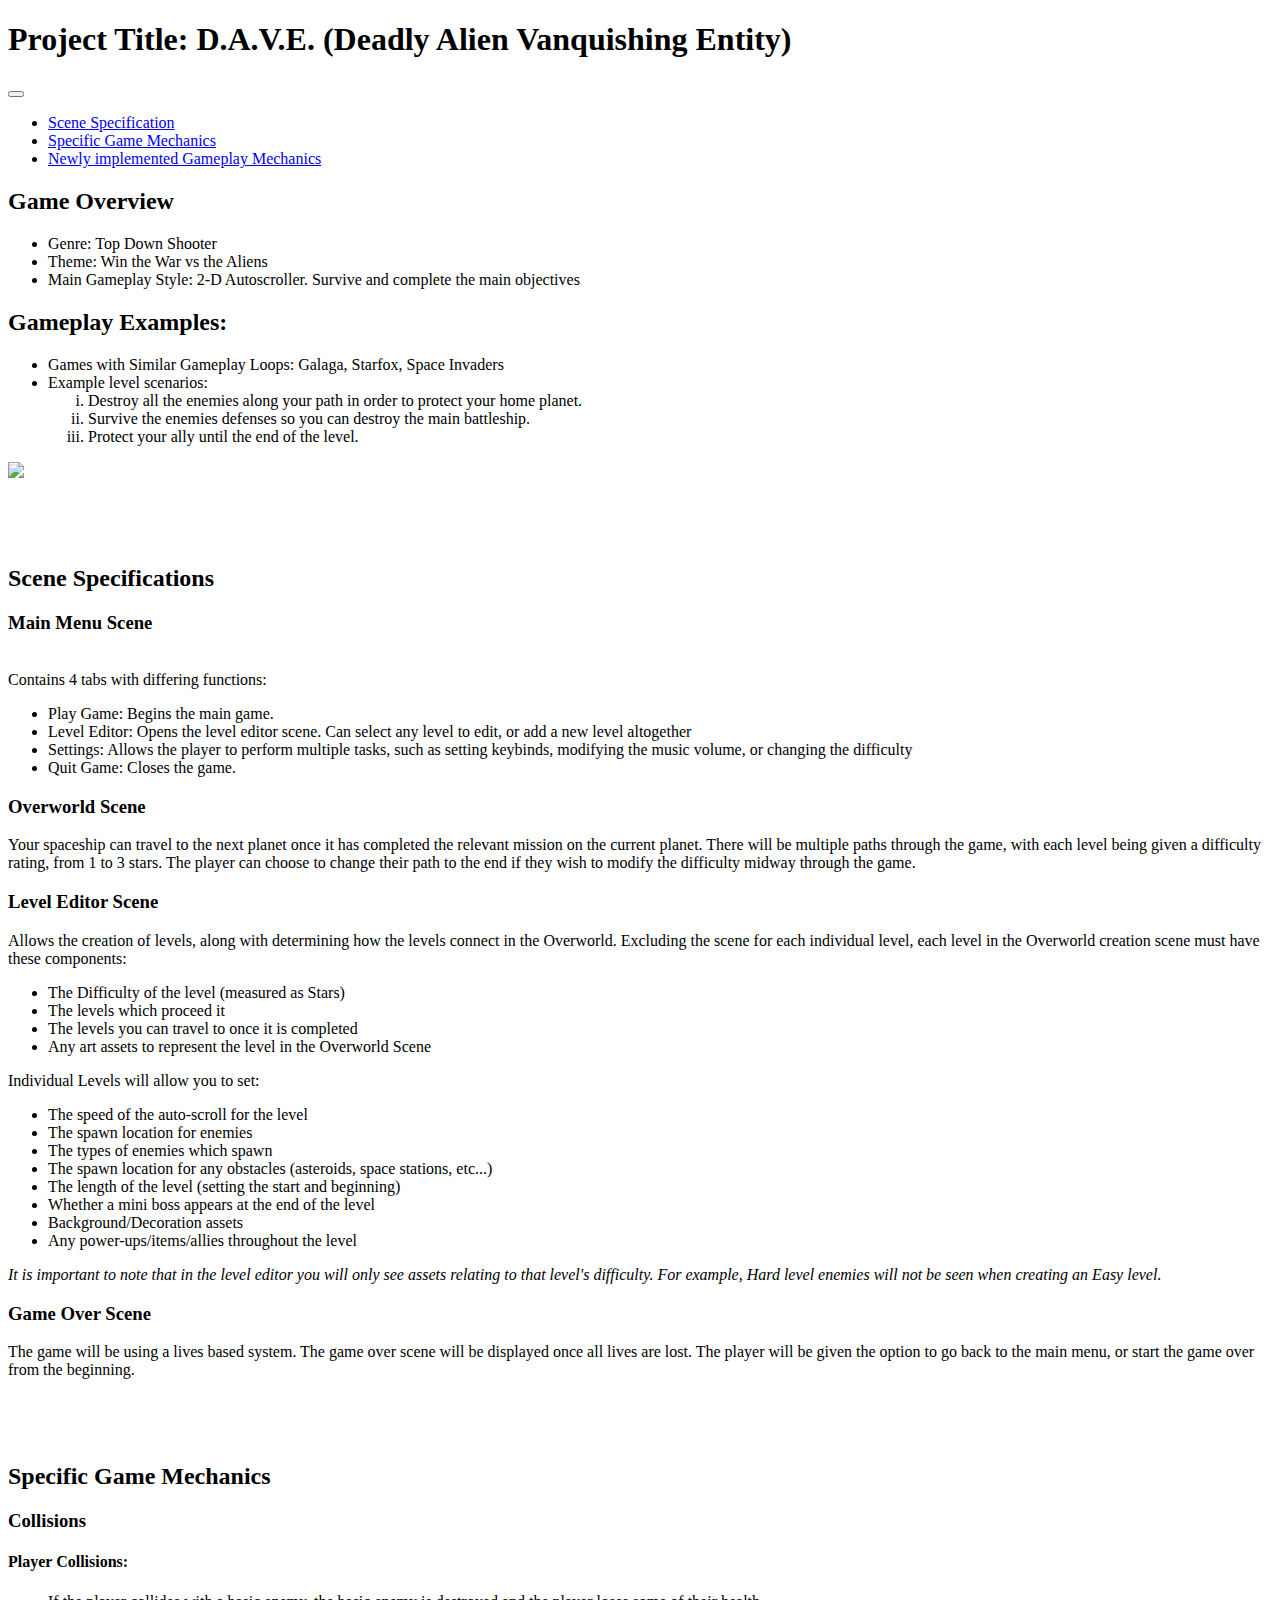
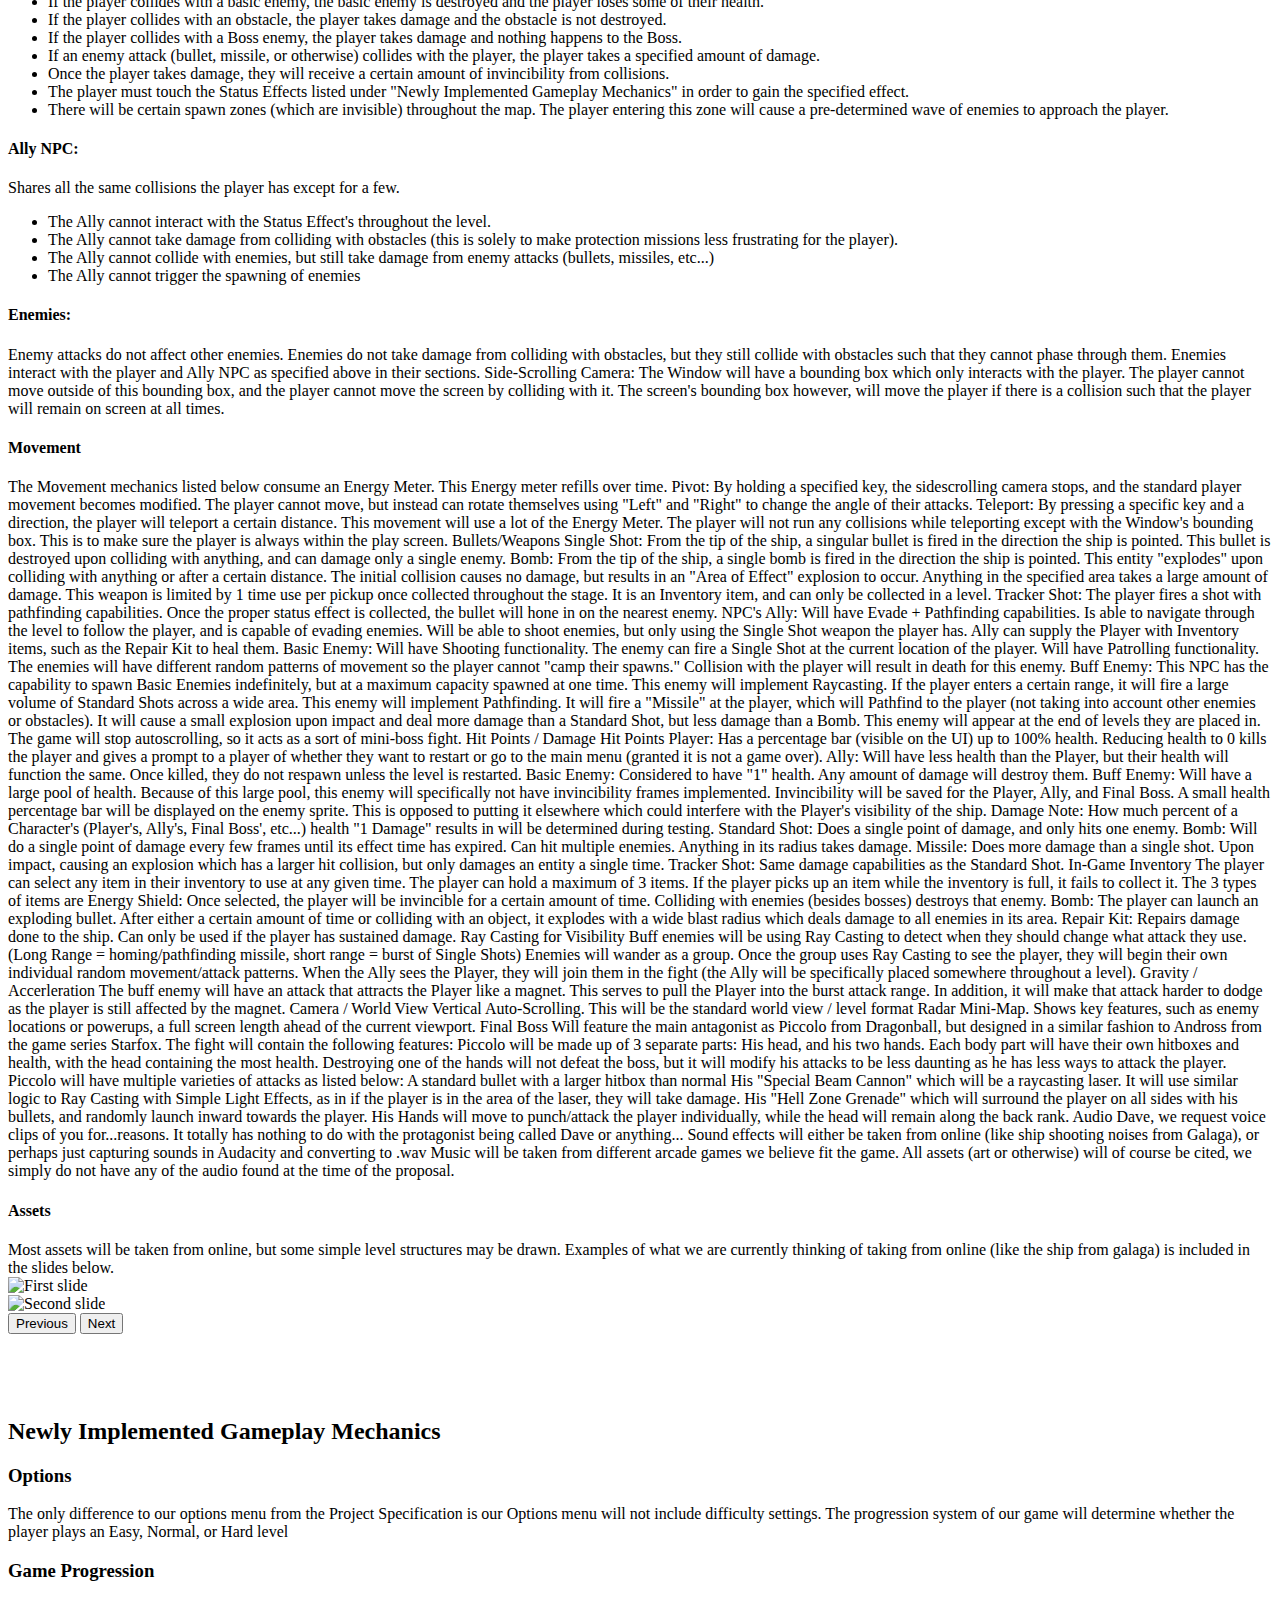
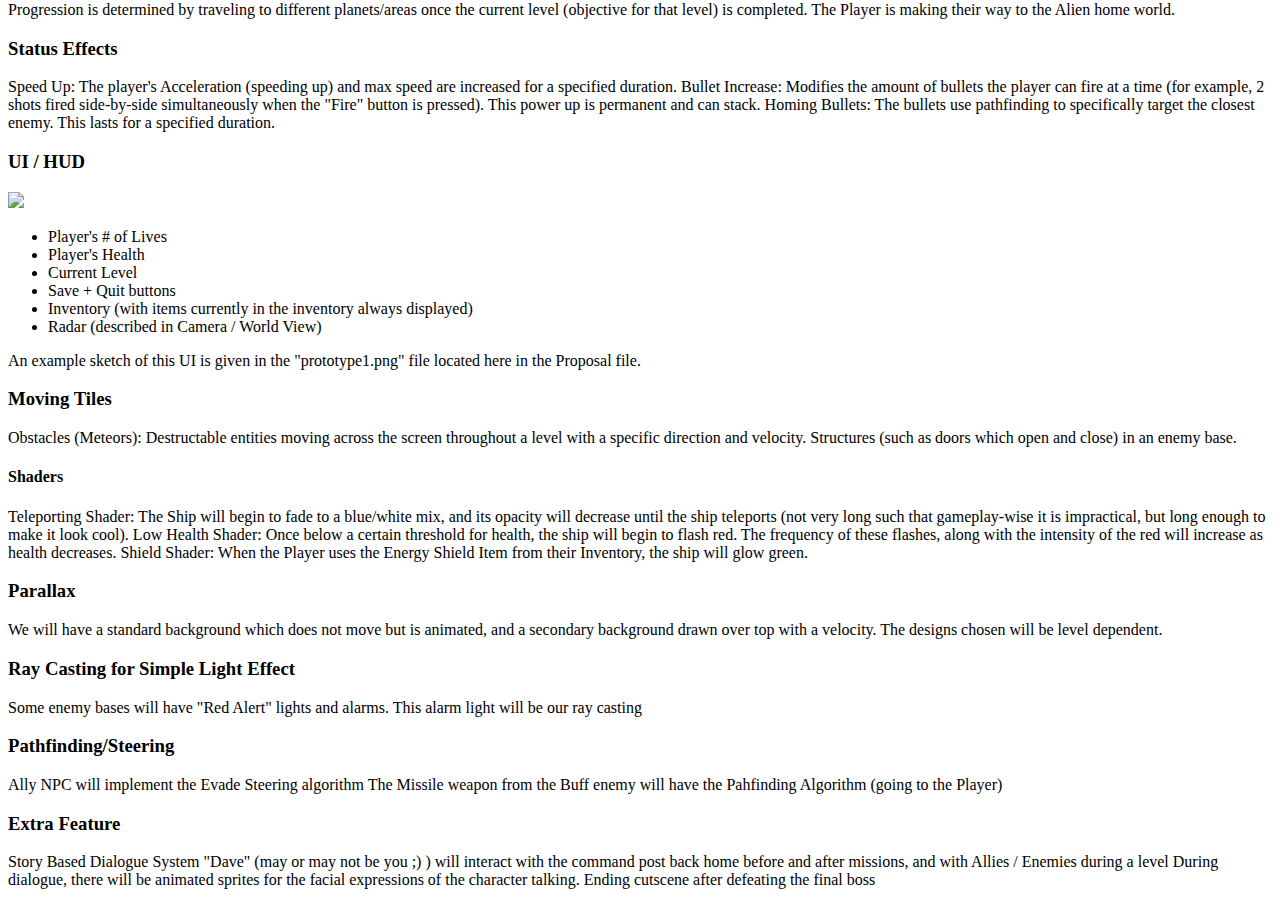
==== D.A.V.E/index.html @ 51264723 "Update and rename index.html to index.html" ====
<!DOCTYPE html>
<html lang="en">
<head>
    <meta charset="UTF-8">
    <meta name="viewport" content="width=device-width, initial-scale=1.0">
    <link href="https://cdn.jsdelivr.net/npm/bootstrap@5.0.2/dist/css/bootstrap.min.css" rel="stylesheet" integrity="sha384-EVSTQN3/azprG1Anm3QDgpJLIm9Nao0Yz1ztcQTwFspd3yD65VohhpuuCOmLASjC" crossorigin="anonymous">
    <script src="https://cdn.jsdelivr.net/npm/bootstrap@5.0.2/dist/js/bootstrap.bundle.min.js" integrity="sha384-MrcW6ZMFYlzcLA8Nl+NtUVF0sA7MsXsP1UyJoMp4YLEuNSfAP+JcXn/tWtIaxVXM" crossorigin="anonymous" defer></script>
    <title>D.A.V.E.</title>
</head>
<body class="ms-2">
    <h1>Project Title: D.A.V.E. (Deadly Alien Vanquishing Entity)</h1>


    <nav class="navbar navbar-expand-lg navbar-light bg-light sticky-top">
        <div class="container-fluid">

            <button class="navbar-toggler" type="button" data-bs-toggle="collapse" data-bs-target="#navbarNav" aria-controls="navbarNav" aria-expanded="false" aria-label="Toggle navigation">
            <span class="navbar-toggler-icon"></span>
            </button>

            <div class="collapse navbar-collapse" id="navbarNav">
                <ul class="navbar-nav">
                    <li class="nav-item mx-5">
                        <a class="nav-link" href="#ss">Scene Specification</a>
                    </li>
                    <li class="nav-item mx-5">
                        <a class="nav-link" href="#sgm">Specific Game Mechanics</a>
                    </li>
                    <li class="nav-item mx-5">
                        <a class="nav-link" href="#nigm">Newly implemented Gameplay Mechanics</a>
                    </li>
                    

                </ul>
            </div>
        </div>
    </nav>
    <div class="container">
        <div class="row">
            <div class="col">
                <h2>Game Overview</h2>
                <ul>
                    <li>Genre: Top Down Shooter</li>
                    <li>Theme: Win the War vs the Aliens</li>
                    <li>Main Gameplay Style: 2-D Autoscroller. Survive and complete the main objectives</li>
                </ul>
                
                <h2>Gameplay Examples:</h2>
                <ul>
                    <li>Games with Similar Gameplay Loops: Galaga, Starfox, Space Invaders</li>
                    <li>
                        Example level scenarios:
                        <ol type="i">
                            <li>Destroy all the enemies along your path in order to protect your home planet.</li>
                            <li>Survive the enemies defenses so you can destroy the main battleship.</li>
                            <li>Protect your ally until the end of the level.</li>
                        </ol>
                    </li>
                </ul>      
            </div>
            <div class="col">
                <img src="Screenshot 2024-11-09 223442.png" width="100%">
            </div>
        </div>
    </div>
    

    <div id="ss" style="padding-top: 4rem;">
        <h2>Scene Specifications</h2>
        <h3 class="mt-3">Main Menu Scene</h3>
        

        <div class="row">
            <img src="Screenshot 2024-11-10 011358.png" alt="" class="col-md-4">
            <div class="col-md-8">
                
                Contains 4 tabs with differing functions:
                <ul>
                    <li>Play Game: Begins the main game.</li>
                    <li>Level Editor: Opens the level editor scene. Can select any level to edit, or add a new level altogether</li>
                    <li>Settings: Allows the player to perform multiple tasks, such as setting keybinds, modifying the music volume, or changing the difficulty</li>
                    <li>Quit Game: Closes the game.</li>
                </ul>
                
            </div>

        </div>
        

        
        
        
        <h3>Overworld Scene</h3>
        Your spaceship can travel to the next planet once it has completed the relevant mission on the current planet. There will be multiple paths through the game, with each level being given a difficulty rating, from 1 to 3 stars. The player can choose to change their path to the end if they wish to modify the difficulty midway through the game.

        <h3>Level Editor Scene</h3>
        Allows the creation of levels, along with determining how the levels connect in the Overworld.

        Excluding the scene for each individual level, each level in the Overworld creation scene must have these components:

        <ul>
            <li>The Difficulty of the level (measured as Stars)</li>
            <li>The levels which proceed it</li>
            <li>The levels you can travel to once it is completed</li>
            <li>Any art assets to represent the level in the Overworld Scene</li>
        </ul>
        
        
        
        

        Individual Levels will allow you to set:

        <ul>
            <li>The speed of the auto-scroll for the level</li>
            <li>The spawn location for enemies</li>
            <li>The types of enemies which spawn</li>
            <li>The spawn location for any obstacles (asteroids, space stations, etc...)</li>
            <li>The length of the level (setting the start and beginning)</li>
            <li>Whether a mini boss appears at the end of the level</li>
            <li>Background/Decoration assets</li>
            <li>Any power-ups/items/allies throughout the level</li>
        </ul>
        
        
        
        
        
        
        
        


        <i>It is important to note that in the level editor you will only see assets relating to that level's difficulty. For example, Hard level enemies will not be seen when creating an Easy level.</i>
        <h3>Game Over Scene</h3>
        The game will be using a lives based system. The game over scene will be displayed once all lives are lost. The player will be given the option to go back to the main menu, or start the game over from the beginning.
    </div>
    <div id="sgm" style="padding-top: 4rem;">
        <h2>Specific Game Mechanics</h2>
        <h3 class="mt-3">Collisions</h3>
        <h4>Player Collisions:</h4>
        <ul>
            <li>If the player collides with a basic enemy, the basic enemy is destroyed and the player loses some of their health.</li>
            <li>If the player collides with an obstacle, the player takes damage and the obstacle is not destroyed.</li>
            <li>If the player collides with a Boss enemy, the player takes damage and nothing happens to the Boss.</li>
            <li>If an enemy attack (bullet, missile, or otherwise) collides with the player, the player takes a specified amount of damage.</li>
            <li>Once the player takes damage, they will receive a certain amount of invincibility from collisions.</li>
            <li>The player must touch the Status Effects listed under "Newly Implemented Gameplay Mechanics" in order to gain the specified effect.</li>
            <li>There will be certain spawn zones (which are invisible) throughout the map. The player entering this zone will cause a pre-determined wave of enemies to approach the player.</li>
        </ul>
        
        
        
        
        
        
        
        <h4>Ally NPC:</h4>
        Shares all the same collisions the player has except for a few.

        <ul>
            <li>The Ally cannot interact with the Status Effect's throughout the level.</li>
            <li>The Ally cannot take damage from colliding with obstacles (this is solely to make protection missions less frustrating for the player).</li>
            <li>The Ally cannot collide with enemies, but still take damage from enemy attacks (bullets, missiles, etc...)</li>
            <li>The Ally cannot trigger the spawning of enemies</li>
        </ul>
        
        
        
        
        <h4>Enemies:</h4>
        Enemy attacks do not affect other enemies.
        Enemies do not take damage from colliding with obstacles, but they still collide with obstacles such that they cannot phase through them.
        Enemies interact with the player and Ally NPC as specified above in their sections.
        Side-Scrolling Camera:
        The Window will have a bounding box which only interacts with the player. The player cannot move outside of this bounding box, and the player cannot move the screen by colliding with it. The screen's bounding box however, will move the player if there is a collision such that the player will remain on screen at all times.

        <h4>Movement</h4>
        The Movement mechanics listed below consume an Energy Meter. This Energy meter refills over time.

        Pivot: By holding a specified key, the sidescrolling camera stops, and the standard player movement becomes modified. The player cannot move, but instead can rotate themselves using "Left" and "Right" to change the angle of their attacks.
        Teleport: By pressing a specific key and a direction, the player will teleport a certain distance. This movement will use a lot of the Energy Meter. The player will not run any collisions while teleporting except with the Window's bounding box. This is to make sure the player is always within the play screen.
        Bullets/Weapons
        Single Shot: From the tip of the ship, a singular bullet is fired in the direction the ship is pointed. This bullet is destroyed upon colliding with anything, and can damage only a single enemy.
        Bomb: From the tip of the ship, a single bomb is fired in the direction the ship is pointed. This entity "explodes" upon colliding with anything or after a certain distance. The initial collision causes no damage, but results in an "Area of Effect" explosion to occur. Anything in the specified area takes a large amount of damage. This weapon is limited by 1 time use per pickup once collected throughout the stage. It is an Inventory item, and can only be collected in a level.
        Tracker Shot: The player fires a shot with pathfinding capabilities. Once the proper status effect is collected, the bullet will hone in on the nearest enemy.
        NPC's
        Ally:

        Will have Evade + Pathfinding capabilities. Is able to navigate through the level to follow the player, and is capable of evading enemies.

        Will be able to shoot enemies, but only using the Single Shot weapon the player has.

        Ally can supply the Player with Inventory items, such as the Repair Kit to heal them.

        Basic Enemy:

        Will have Shooting functionality. The enemy can fire a Single Shot at the current location of the player.

        Will have Patrolling functionality. The enemies will have different random patterns of movement so the player cannot "camp their spawns."

        Collision with the player will result in death for this enemy.

        Buff Enemy:

        This NPC has the capability to spawn Basic Enemies indefinitely, but at a maximum capacity spawned at one time.

        This enemy will implement Raycasting. If the player enters a certain range, it will fire a large volume of Standard Shots across a wide area.

        This enemy will implement Pathfinding. It will fire a "Missile" at the player, which will Pathfind to the player (not taking into account other enemies or obstacles). It will cause a small explosion upon impact and deal more damage than a Standard Shot, but less damage than a Bomb.

        This enemy will appear at the end of levels they are placed in. The game will stop autoscrolling, so it acts as a sort of mini-boss fight.

        Hit Points / Damage
        Hit Points
        Player: Has a percentage bar (visible on the UI) up to 100% health. Reducing health to 0 kills the player and gives a prompt to a player of whether they want to restart or go to the main menu (granted it is not a game over).
        Ally: Will have less health than the Player, but their health will function the same. Once killed, they do not respawn unless the level is restarted.
        Basic Enemy: Considered to have "1" health. Any amount of damage will destroy them.
        Buff Enemy: Will have a large pool of health. Because of this large pool, this enemy will specifically not have invincibility frames implemented. Invincibility will be saved for the Player, Ally, and Final Boss. A small health percentage bar will be displayed on the enemy sprite. This is opposed to putting it elsewhere which could interfere with the Player's visibility of the ship.
        Damage
        Note: How much percent of a Character's (Player's, Ally's, Final Boss', etc...) health "1 Damage" results in will be determined during testing.

        Standard Shot: Does a single point of damage, and only hits one enemy.
        Bomb: Will do a single point of damage every few frames until its effect time has expired. Can hit multiple enemies. Anything in its radius takes damage.
        Missile: Does more damage than a single shot. Upon impact, causing an explosion which has a larger hit collision, but only damages an entity a single time.
        Tracker Shot: Same damage capabilities as the Standard Shot.
        In-Game Inventory
        The player can select any item in their inventory to use at any given time. The player can hold a maximum of 3 items. If the player picks up an item while the inventory is full, it fails to collect it. The 3 types of items are

        Energy Shield: Once selected, the player will be invincible for a certain amount of time. Colliding with enemies (besides bosses) destroys that enemy.
        Bomb: The player can launch an exploding bullet. After either a certain amount of time or colliding with an object, it explodes with a wide blast radius which deals damage to all enemies in its area.
        Repair Kit: Repairs damage done to the ship. Can only be used if the player has sustained damage.
        Ray Casting for Visibility
        Buff enemies will be using Ray Casting to detect when they should change what attack they use. (Long Range = homing/pathfinding missile, short range = burst of Single Shots)
        Enemies will wander as a group. Once the group uses Ray Casting to see the player, they will begin their own individual random movement/attack patterns.
        When the Ally sees the Player, they will join them in the fight (the Ally will be specifically placed somewhere throughout a level).
        Gravity / Accerleration
        The buff enemy will have an attack that attracts the Player like a magnet. This serves to pull the Player into the burst attack range. In addition, it will make that attack harder to dodge as the player is still affected by the magnet.
        Camera / World View
        Vertical Auto-Scrolling. This will be the standard world view / level format
        Radar Mini-Map. Shows key features, such as enemy locations or powerups, a full screen length ahead of the current viewport.
        Final Boss
        Will feature the main antagonist as Piccolo from Dragonball, but designed in a similar fashion to Andross from the game series Starfox. The fight will contain the following features:

        Piccolo will be made up of 3 separate parts: His head, and his two hands.
        Each body part will have their own hitboxes and health, with the head containing the most health.
        Destroying one of the hands will not defeat the boss, but it will modify his attacks to be less daunting as he has less ways to attack the player.
        Piccolo will have multiple varieties of attacks as listed below:
        A standard bullet with a larger hitbox than normal
        His "Special Beam Cannon" which will be a raycasting laser. It will use similar logic to Ray Casting with Simple Light Effects, as in if the player is in the area of the laser, they will take damage.
        His "Hell Zone Grenade" which will surround the player on all sides with his bullets, and randomly launch inward towards the player.
        His Hands will move to punch/attack the player individually, while the head will remain along the back rank.
        Audio
        Dave, we request voice clips of you for...reasons. It totally has nothing to do with the protagonist being called Dave or anything...

        Sound effects will either be taken from online (like ship shooting noises from Galaga), or perhaps just capturing sounds in Audacity and converting to .wav

        Music will be taken from different arcade games we believe fit the game.

        All assets (art or otherwise) will of course be cited, we simply do not have any of the audio found at the time of the proposal.

        <h4>Assets</h4>
        Most assets will be taken from online, but some simple level structures may be drawn. 
        Examples of what we are currently thinking of taking from online (like the ship from galaga) is included in the slides below.
        <div id="assetImages" class="carousel slide w-25" data-ride="carousel">
            <div class="carousel-inner">
              <div class="carousel-item active">
                <img class="d-block w-100" src="pngkey.com-galaga-png-8599169.png" alt="First slide">
              </div>
              <div class="carousel-item">
                <img class="d-block w-100" src="pngegg.png" alt="Second slide">
              </div>
            </div>
            <button class="carousel-control-prev" type="button" data-bs-target="#assetImages" data-bs-slide="prev">
                <span class="carousel-control-prev-icon" aria-hidden="true"></span>
                <span class="visually-hidden">Previous</span>
            </button>
            <button class="carousel-control-next" type="button" data-bs-target="#assetImages" data-bs-slide="next">
                <span class="carousel-control-next-icon" aria-hidden="true"></span>
                <span class="visually-hidden">Next</span>
            </button>
        </div>


    </div>

    <div id="nigm" style="padding-top: 4rem;">
        <h2>Newly Implemented Gameplay Mechanics</h3>
        <h3 class="mt-3">Options</h3>
        The only difference to our options menu from the Project Specification is our Options menu will not include difficulty settings. The progression system of our game will determine whether the player plays an Easy, Normal, or Hard level
        <h3>Game Progression</h3>
        Progression is determined by traveling to different planets/areas once the current level (objective for that level) is completed. The Player is making their way to the Alien home world.
        <h3>Status Effects</h3>
        Speed Up: The player's Acceleration (speeding up) and max speed are increased for a specified duration.
        Bullet Increase: Modifies the amount of bullets the player can fire at a time (for example, 2 shots fired side-by-side simultaneously when the "Fire" button is pressed). This power up is permanent and can stack.
        Homing Bullets: The bullets use pathfinding to specifically target the closest enemy. This lasts for a specified duration.
        <h3>UI / HUD</h3>
        <div class="row">
            <div class="col">
                <img src="prototype1.png" width="100%">
            </div>
            <div class="col">
                <ul>
                    <li>Player's # of Lives</li>
                    <li>Player's Health</li>
                    <li>Current Level</li>
                    <li>Save + Quit buttons</li>
                    <li>Inventory (with items currently in the inventory always displayed)</li>
                    <li>Radar (described in Camera / World View)</li>
                </ul>
            </div>
        </div>
        
        
        
        
        
        
        
        An example sketch of this UI is given in the "prototype1.png" file located here in the Proposal file.

        <h3>Moving Tiles</h3>
        Obstacles (Meteors): Destructable entities moving across the screen throughout a level with a specific direction and velocity.
        Structures (such as doors which open and close) in an enemy base.
        <h4>Shaders</h4>
        Teleporting Shader: The Ship will begin to fade to a blue/white mix, and its opacity will decrease until the ship teleports (not very long such that gameplay-wise it is impractical, but long enough to make it look cool).
        Low Health Shader: Once below a certain threshold for health, the ship will begin to flash red. The frequency of these flashes, along with the intensity of the red will increase as health decreases.
        Shield Shader: When the Player uses the Energy Shield Item from their Inventory, the ship will glow green.
        <h3>Parallax</h3>
        We will have a standard background which does not move but is animated, and a secondary background drawn over top with a velocity. The designs chosen will be level dependent.
        <h3>Ray Casting for Simple Light Effect</h3>
        Some enemy bases will have "Red Alert" lights and alarms. This alarm light will be our ray casting
        <h3>Pathfinding/Steering</h3>
        Ally NPC will implement the Evade Steering algorithm
        The Missile weapon from the Buff enemy will have the Pahfinding Algorithm (going to the Player)
        <h3>Extra Feature</h3>
        Story Based Dialogue System
        "Dave" (may or may not be you ;) ) will interact with the command post back home before and after missions, and with Allies / Enemies during a level
        During dialogue, there will be animated sprites for the facial expressions of the character talking.
        Ending cutscene after defeating the final boss
    </div>
</body>
</html>
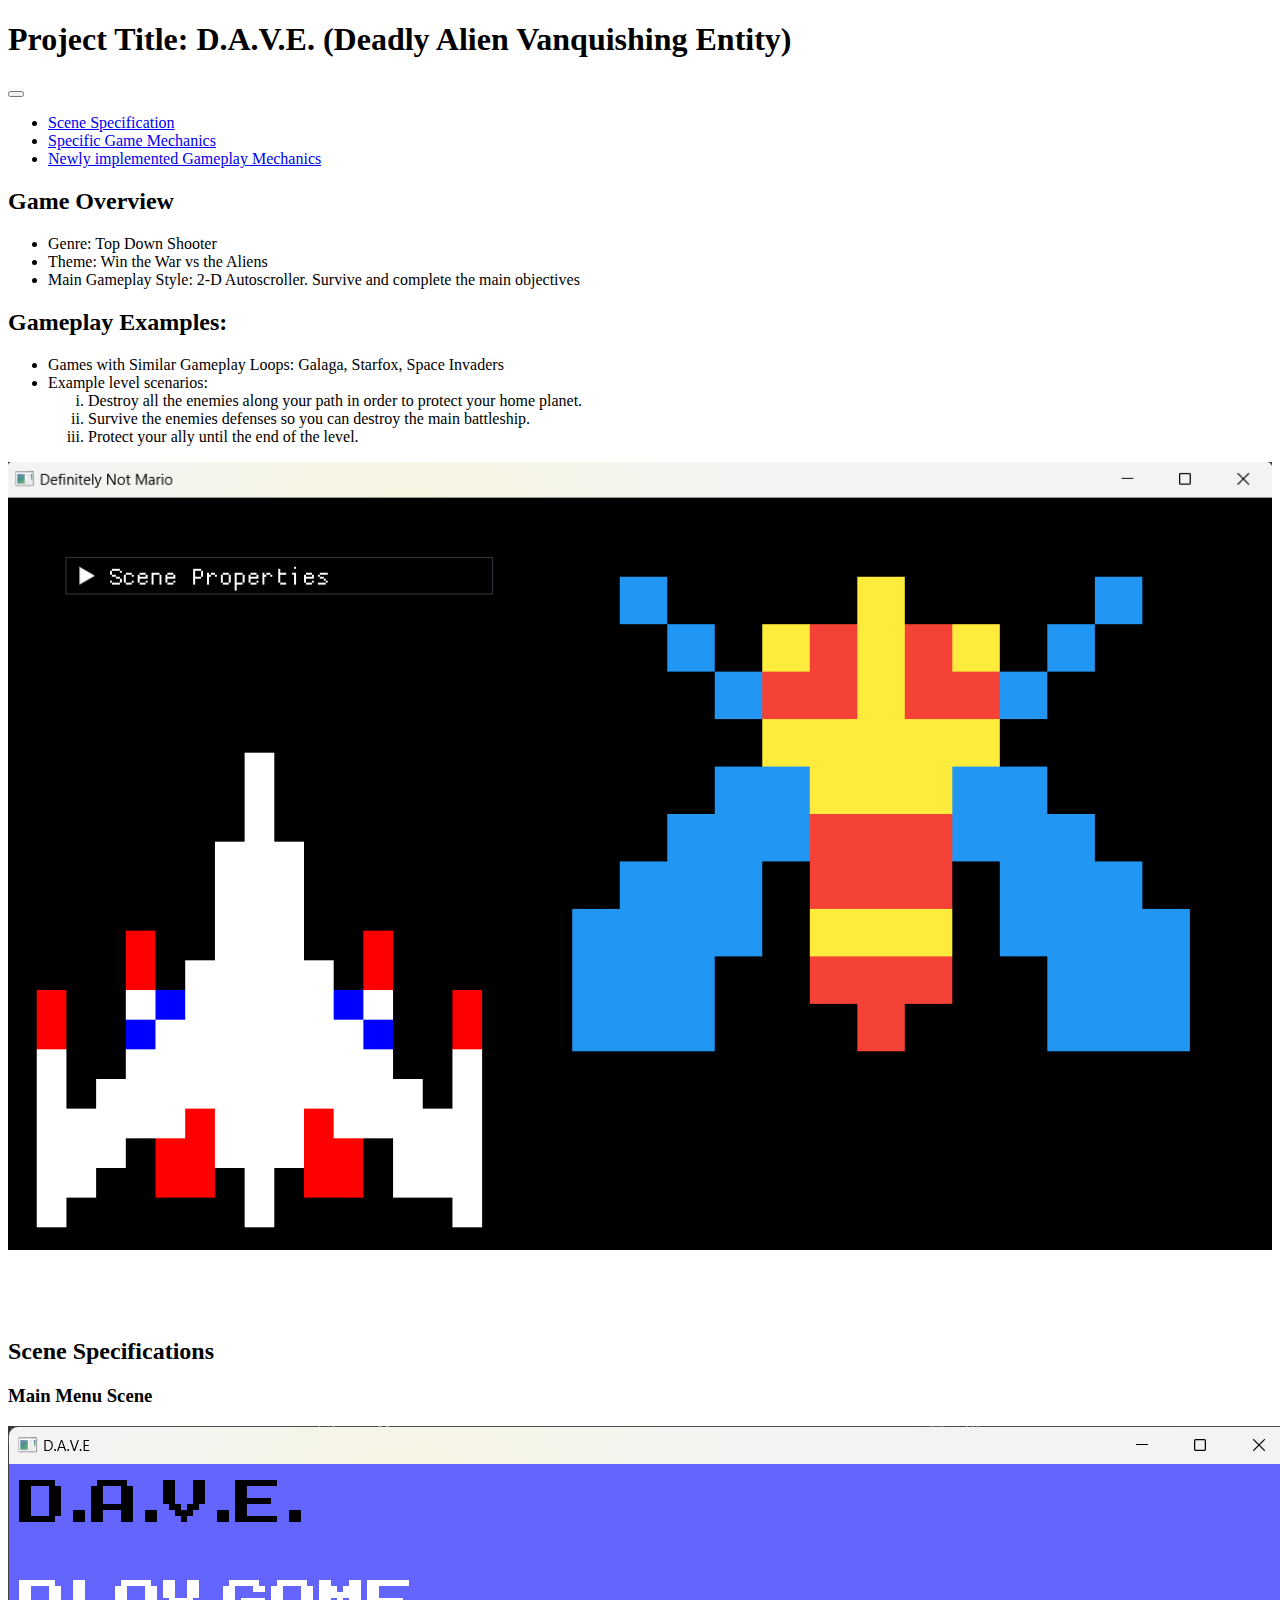
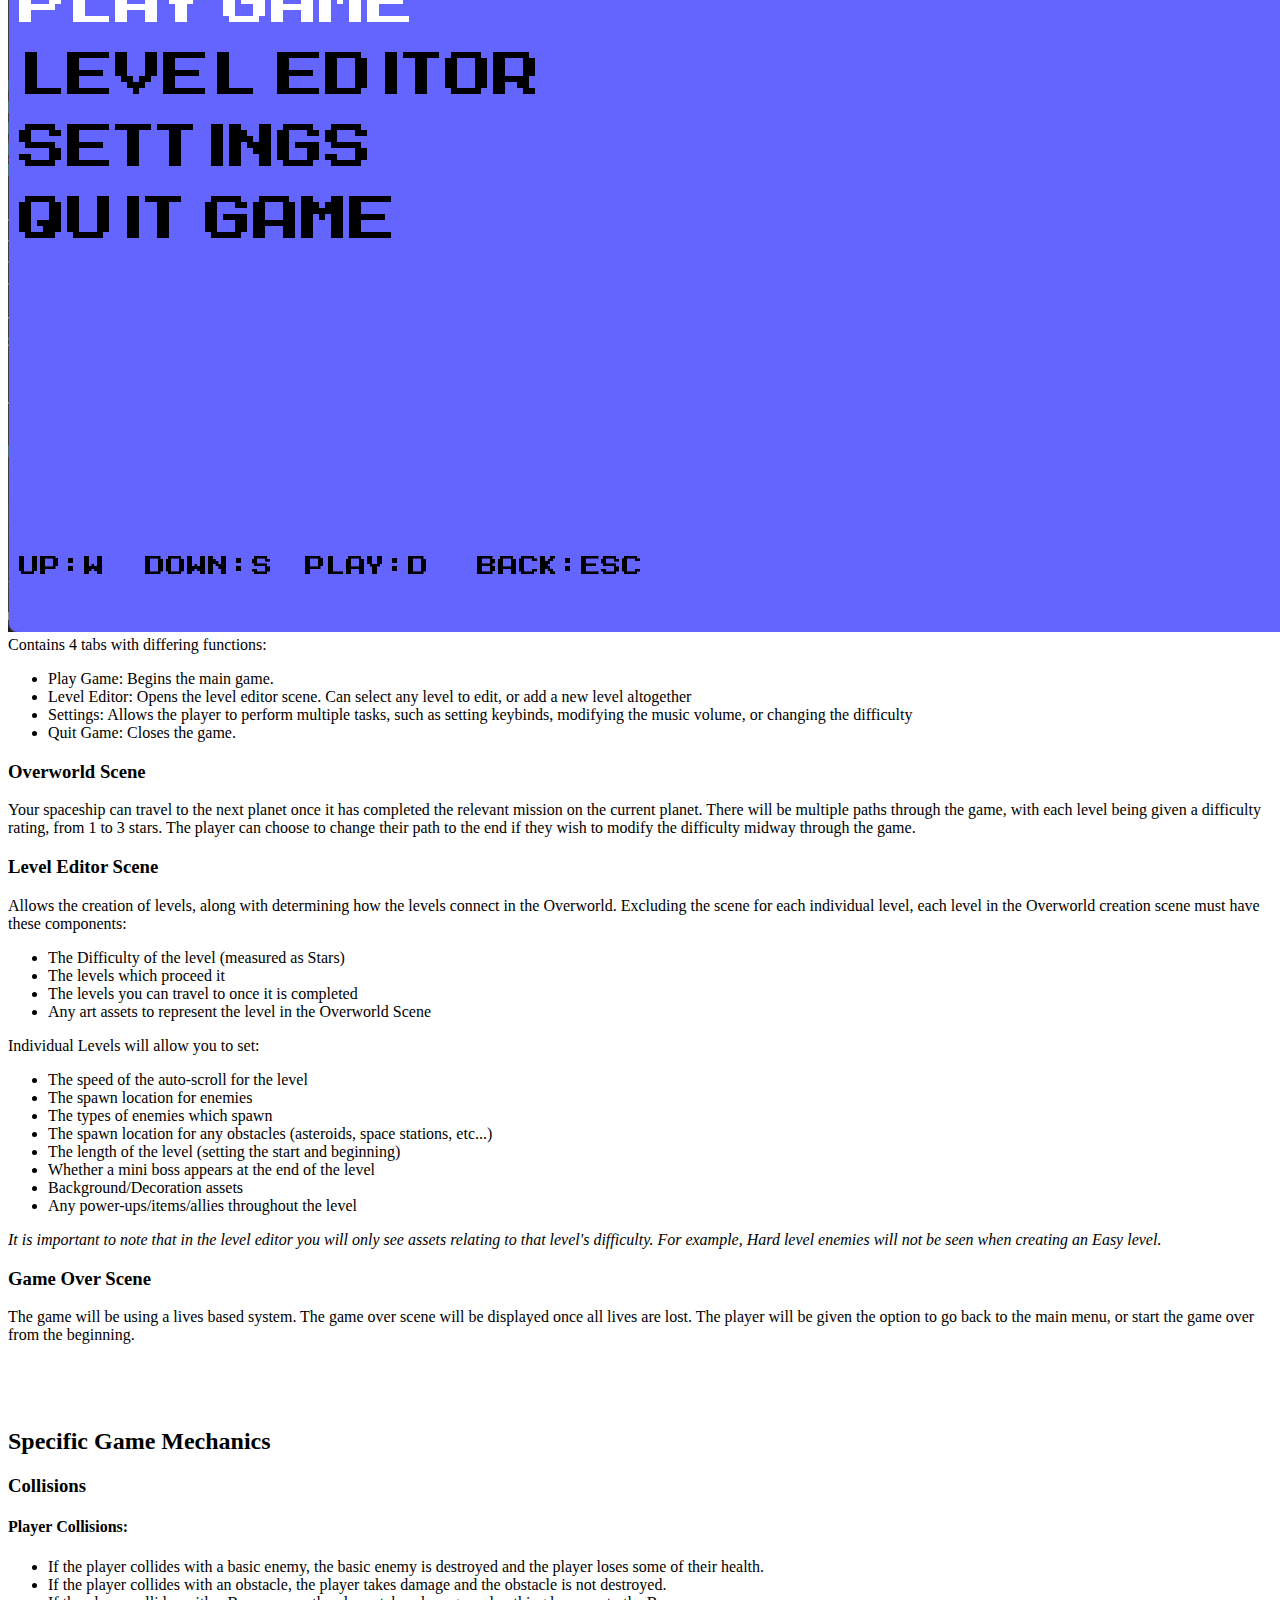
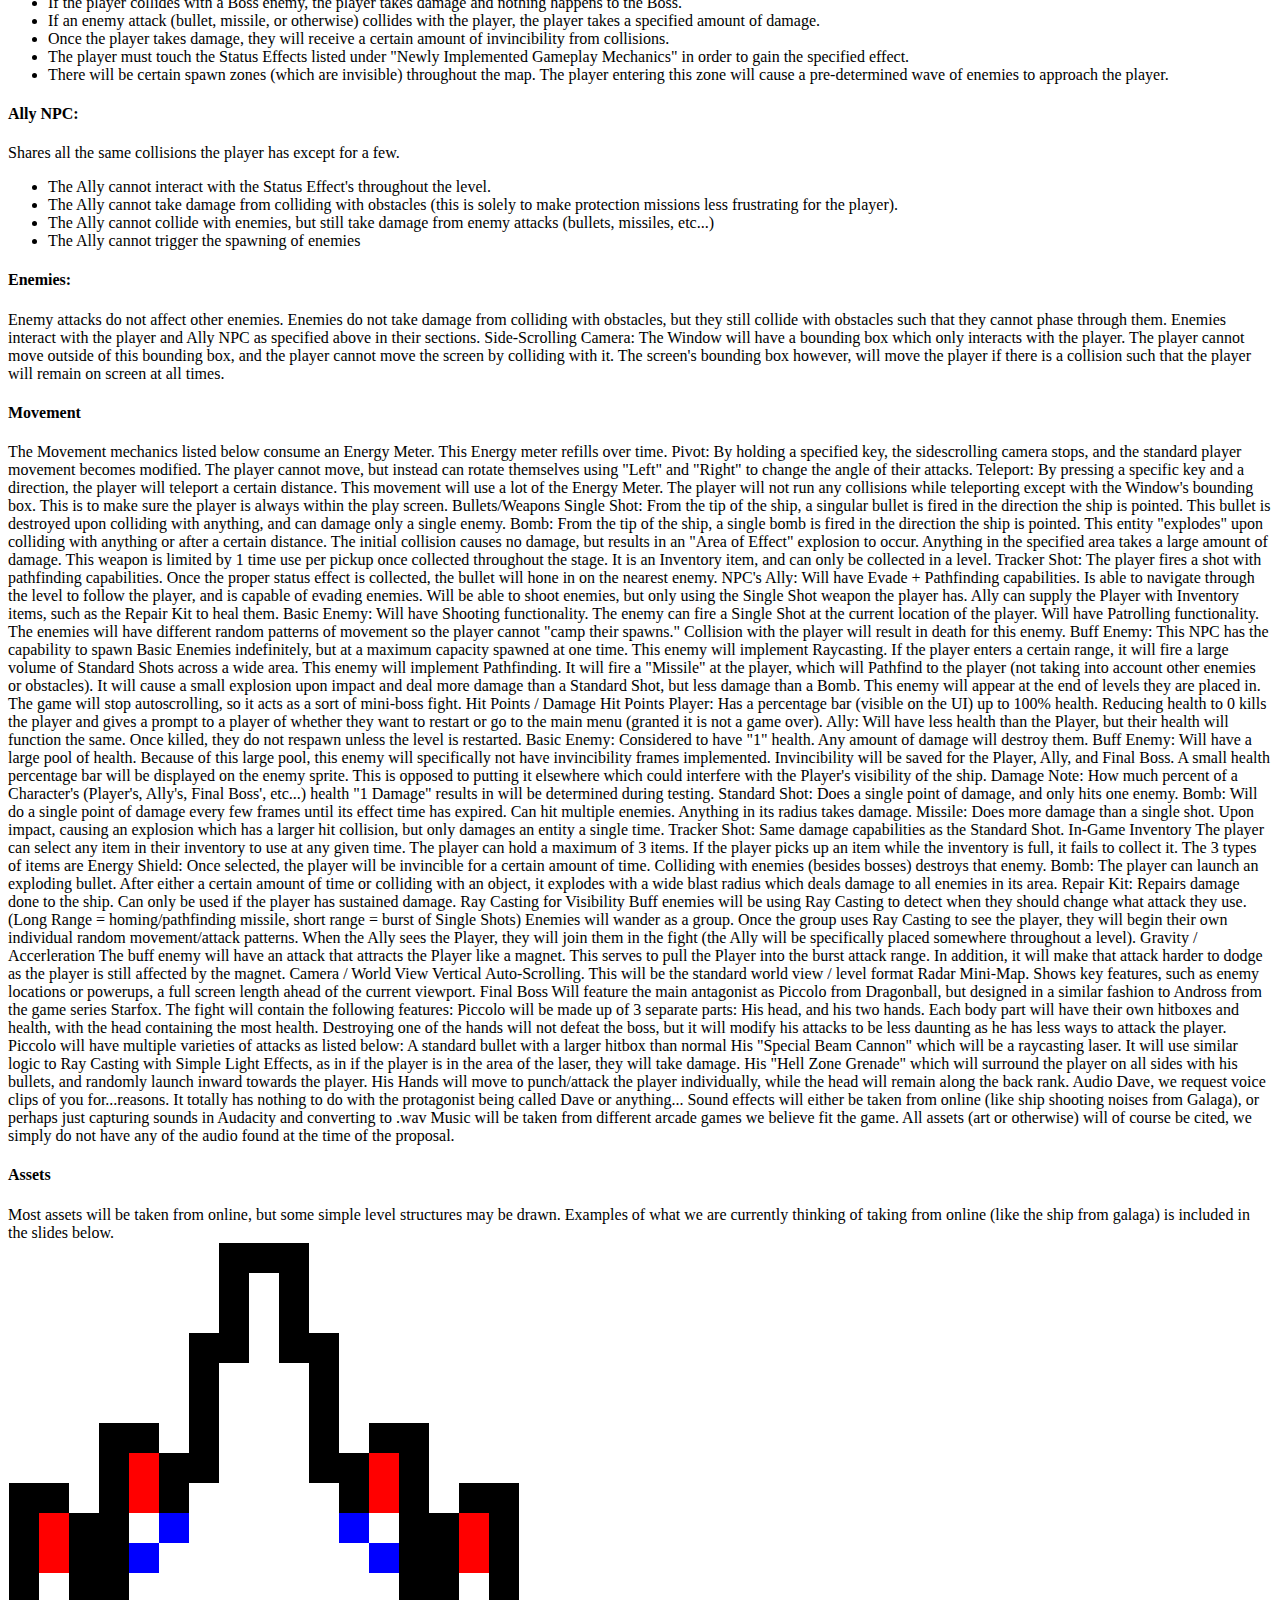
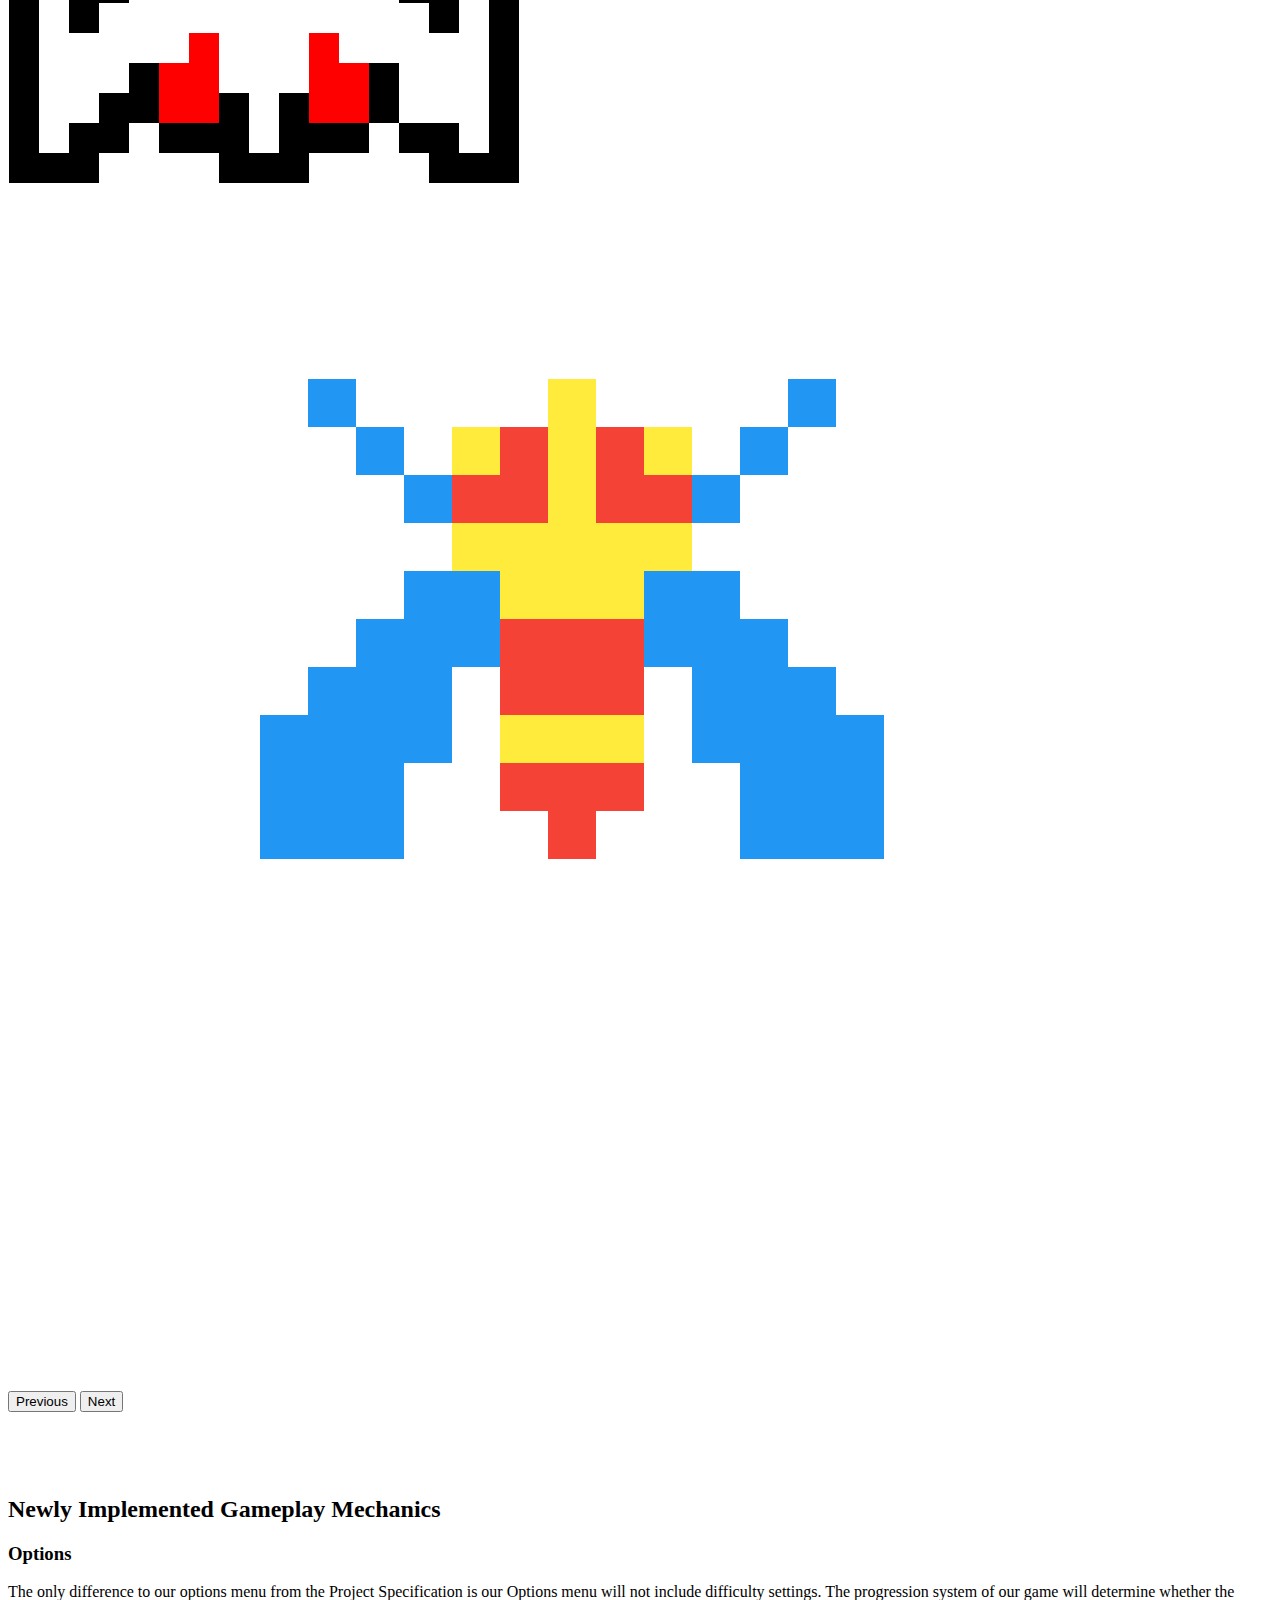
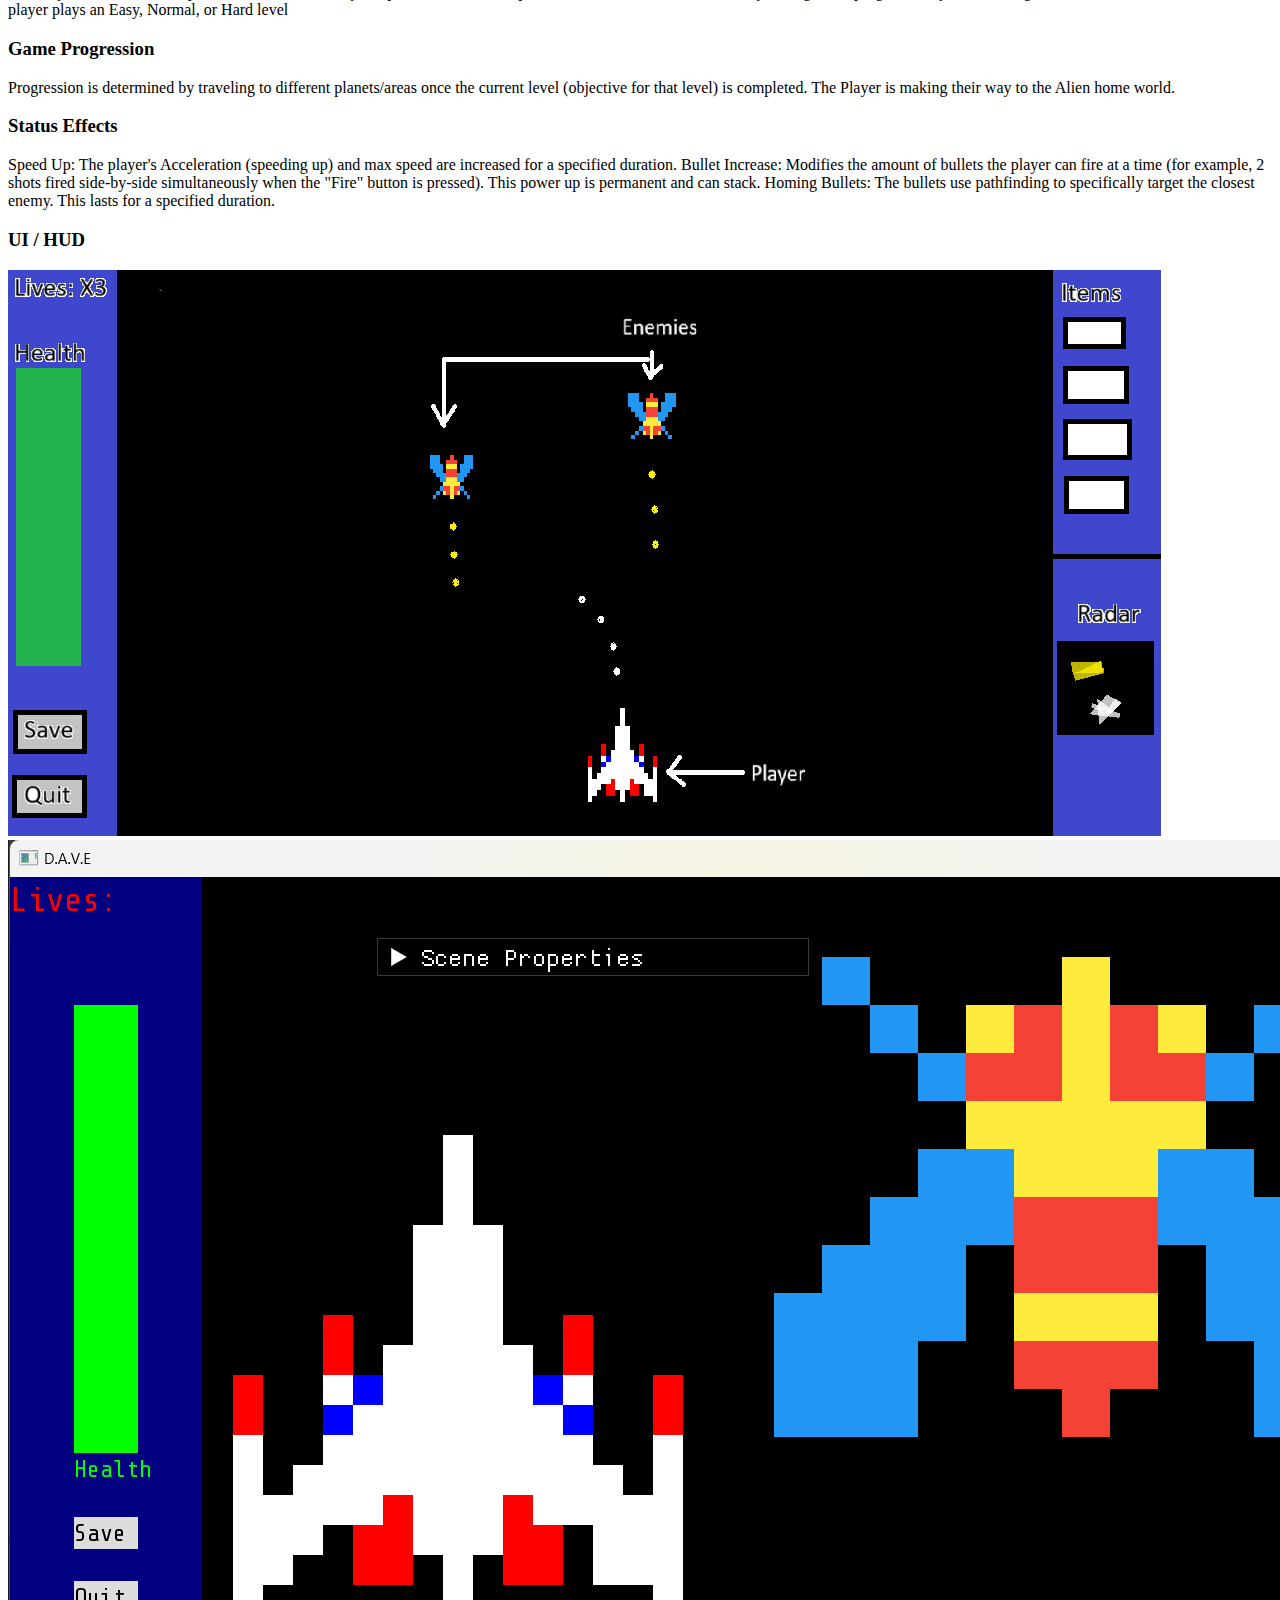
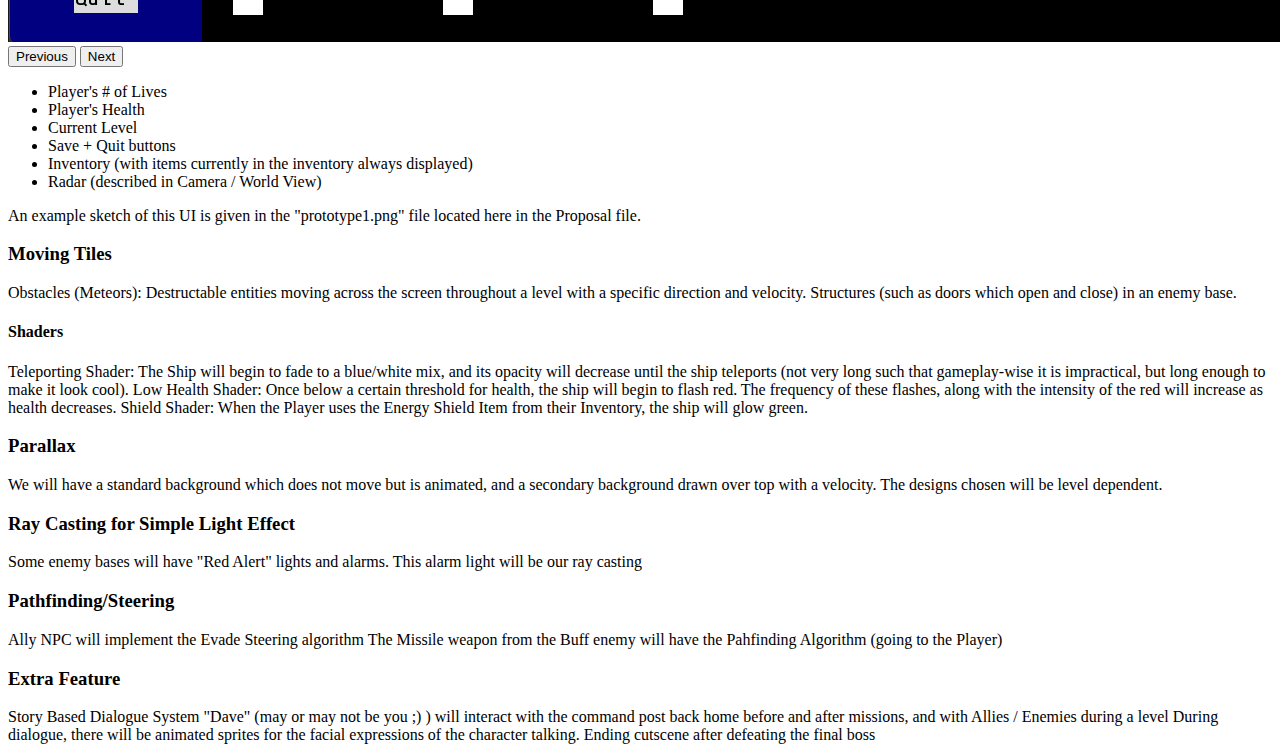
==== commit 7cf6de4f: "meh" ====
--- a/D.A.V.E/index.html
+++ b/D.A.V.E/index.html
@@ -297,7 +297,24 @@
         <h3>UI / HUD</h3>
         <div class="row">
             <div class="col">
-                <img src="prototype1.png" width="100%">
+                <div id="uxImages" class="carousel slide" data-ride="carousel">
+                    <div class="carousel-inner">
+                      <div class="carousel-item active">
+                        <img class="d-block w-100" src="prototype1.png" alt="First slide">
+                      </div>
+                      <div class="carousel-item">
+                        <img class="d-block w-100" src="Screenshot 2024-11-11 235941.png" alt="Second slide">
+                      </div>
+                    </div>
+                    <button class="carousel-control-prev" type="button" data-bs-target="#uxImages" data-bs-slide="prev">
+                        <span class="carousel-control-prev-icon" aria-hidden="true"></span>
+                        <span class="visually-hidden">Previous</span>
+                    </button>
+                    <button class="carousel-control-next" type="button" data-bs-target="#uxImages" data-bs-slide="next">
+                        <span class="carousel-control-next-icon" aria-hidden="true"></span>
+                        <span class="visually-hidden">Next</span>
+                    </button>
+                </div>
             </div>
             <div class="col">
                 <ul>
@@ -340,4 +357,4 @@
         Ending cutscene after defeating the final boss
     </div>
 </body>
-</html>
+</html>